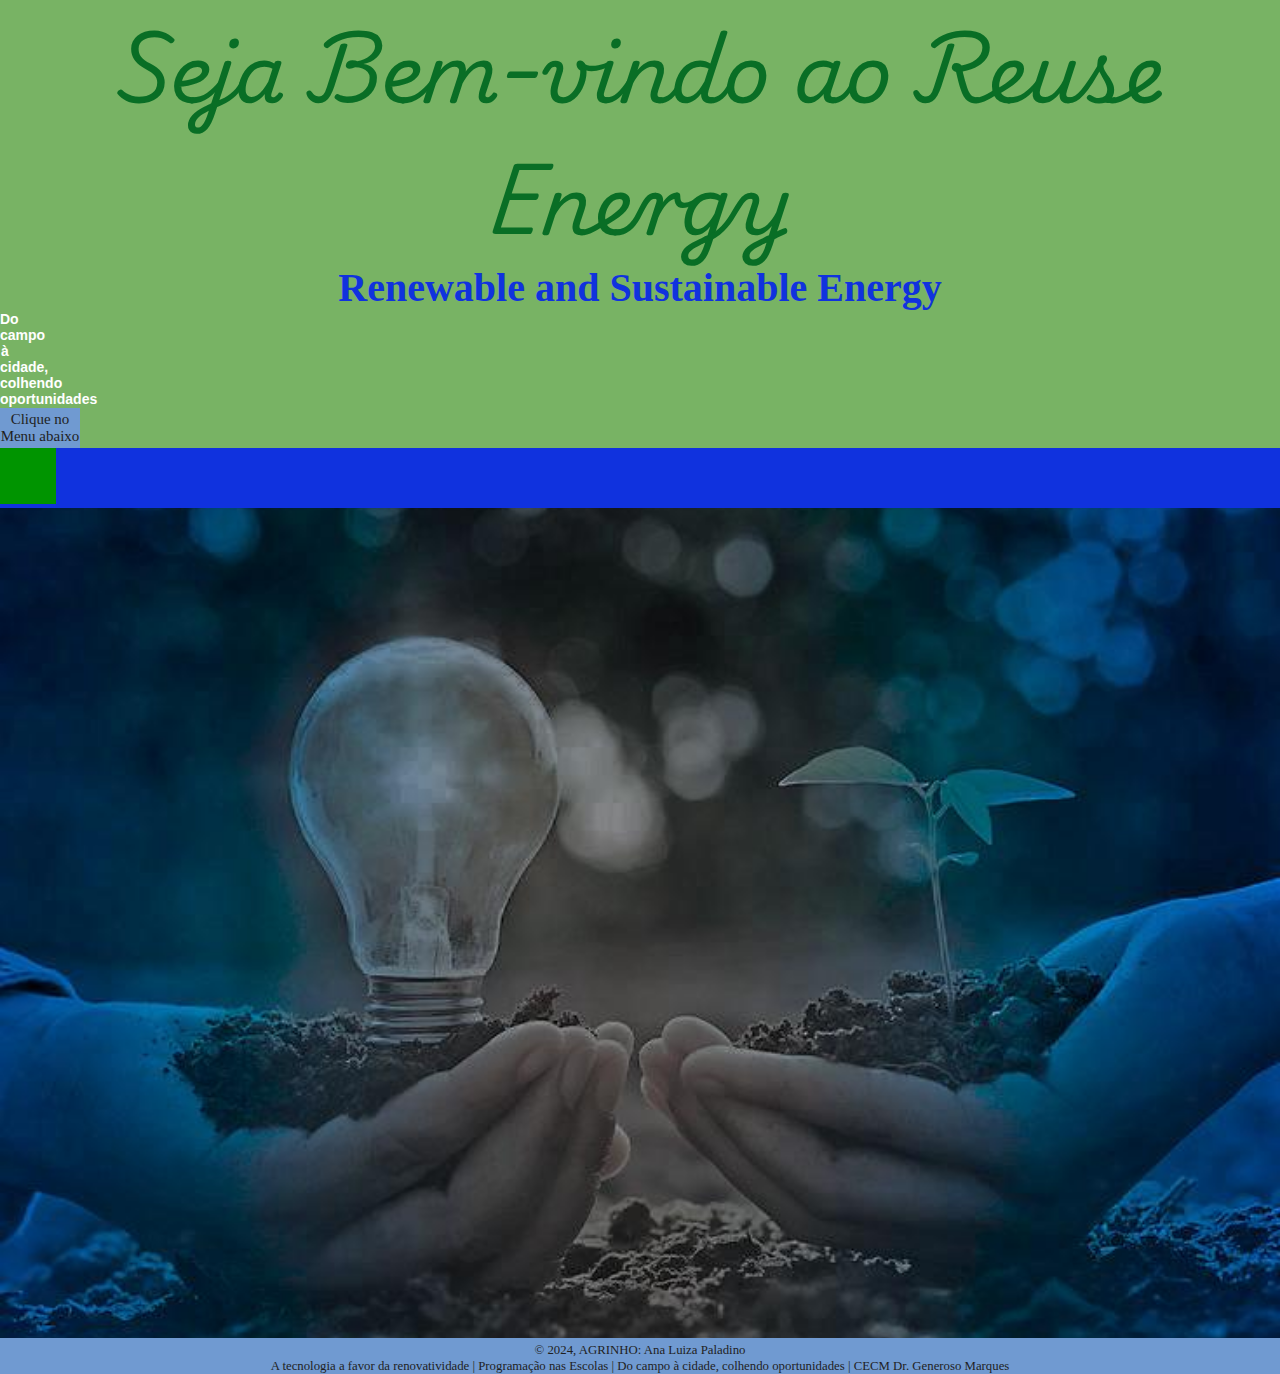
==== index.html @ 7907d3bd "." ====
<!DOCTYPE html>
<html lang="pt-br">
<head>
    <meta charset="UTF-8">
    <meta name="viewport" content="width=device-width, initial-scale=1.0">
    <link rel="stylesheet" type="text/css" href="style.css">
    <link rel="icon" href="img/logo.jpg" type="imagem logo">
    <title> Agrinho 2024 💡</title>
    <!--#Google Fonts used-->
    <link rel="preconnect" href="https://fonts.googleapis.com">
<link rel="preconnect" href="https://fonts.gstatic.com" crossorigin>
<link href="https://fonts.googleapis.com/css2?family=Playwrite+HR:wght@100..400&display=swap" rel="stylesheet">
    <!--endregion-->
</head>

<body>
    <h1 class="navbar-title"> Seja Bem-vindo ao Reuse Energy </h1>
    <h3>Renewable and Sustainable Energy</h3>
    <h5> Do campo à cidade, colhendo oportunidades</h5>
    <button>Clique no Menu abaixo</button>
    <header class="cabeçalho">
        <div class="container">
          <input type="checkbox" id="menu" class="container__botao">
          <label for="menu">
            <span class="cabeçalho__menu-hamburguer container__imagem"></span>
          </label>
          <ul class="lista-menu">
            <li class="lista-menu__titulo">Categorias</li>
            <li class="lista-menu__item">
              <a href="index.html" class="lista-menu__link">Início</a>
            </li>
            <li class="lista-menu__item">
              <a href="informações.html" class="lista-menu__link">Informações</a>
            </li>
            <li class="lista-menu__item">
              <a href="desempenho.html" class="lista-menu__link">Desempenho</a>
            </li>
            <li class="lista-menu__item">
              <a href="contribuições.html" class="lista-menu__link">Contribuições</a>
            </li>
            <li class="lista-menu__item">
              <a href="educaçãosustentável.html" class="lista-menu__link">Educação Sustentável</a>
            </li>
          </ul>
</header>
<main class="hero"></main>

<footer>
    <div>
        <p style="margin-bottom: 1px;">&copy; 2024, AGRINHO: Ana Luiza Paladino</p>
        <p> A tecnologia a favor da renovatividade
             | Programação nas Escolas  
            | Do campo à cidade, colhendo oportunidades  | CECM Dr. Generoso Marques  </p>
    </div>
</footer>




</body>
</html>
---- style.css ----
:root {
  --verde: #096e25;
  --azulescuro: #1032de;
  --branco: #fff;
  --background-color: #78b364;
  --ciano: #4cc1d9;
  --preto: #1f1f1f;
  --amarelo: #e8c741;
  --azulclaro: #709ad1;
}

h1{
 color: var(--verde);
 text-align: center;
 font-family: "Playwrite HR", cursive;
 font-size: 80px;
}

h3 {
 color: var(--azulescuro);
 text-align: center;
 font-size: 40px;

}

h4{
  color: var(--branco);
  text-align: center;
  font-family: inherit;
  font-size: 30px;
}

button {
  width: 80px;
  height: 40px;
  display: block;
  border: none;
  font-family: inherit;
  font-size: 15px;
  background-size: contain;
  background-color: var(--azulclaro);
  color: var(--preto);
}

button :hover {
  color: var(--azulescuro);
}

body {
  background-color: var(--background-color);
}

* {
  margin: 0;
  padding: 0;
}

a {
  font-family: sans-serif;
  text-decoration: none;
}

.header {
  background: var(--ciano);
  padding-inline: 16px;
}

h5 {
  width: 10px;
  height: 24px;
  font-size: 14px;
  display: inline-block;
  color: var(--branco);
  font-family: Arial, Helvetica, sans-serif;
  text-align: center;
}

.cabeçalho__menu-hamburguer {
  width: 24px;
  height: 24px;
  display: inline-block;
  background-image: url("img/menuhamburger.png");
  background-repeat: no-repeat;
  background-position: center;
}

.cabeçalho {
  background-color: var(--azulescuro);
  display: flex;
  justify-content: space-between;
  align-items: center;
  position: relative;
}

.container {
  display: flex;
  align-items: center;
}

.container__imagem {
  padding: 1em;
}

.lista-menu {
  display: none;
  position: absolute;
  top: 100%;
  width: 60vw;
}

.container__botao:checked ~ .lista-menu {
  display: block;
}

.lista-menu__titulo,
.lista-menu__item {
  padding: 1em;
  background-color: var(--background-color);
}

.lista-menu__titulo {
  color: var(--amarelo);
  font-weight: 700;
}

.lista-menu__link {
  background: var(--verde);
  -webkit-background-clip: text;
  -webkit-text-fill-color: transparent;
  background-clip: text;
  text-transform: uppercase;
}

.container__botao {
  display: none;
}

.hero {
  height: calc(100vh - 70px);
  background: center / cover no-repeat url("img/imagem\ de\ fundo\ inicial.jpeg");
}

footer {
  width: 100%;
  font-size: 1vw;
  flex-shrink: 0;
  padding-top: 5px;
  text-align: center;
  color: var(--preto);
  background-color: var(--azulclaro);
}
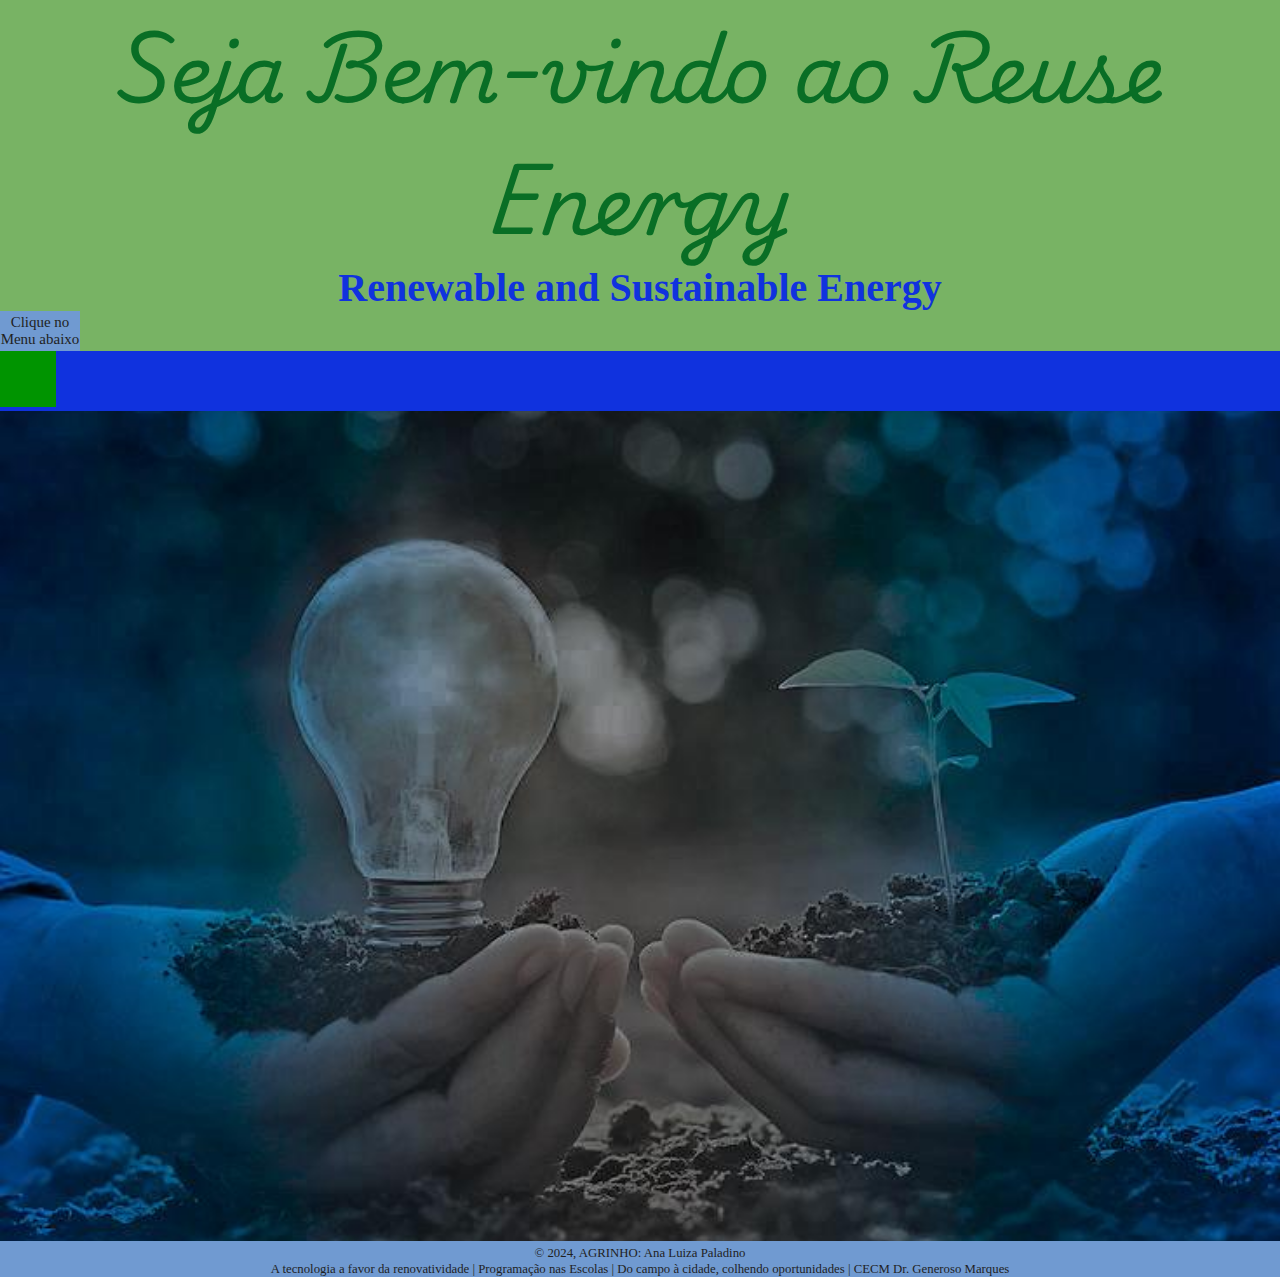
==== commit 0dfda964: "." ====
--- a/index.html
+++ b/index.html
@@ -16,7 +16,6 @@
 <body>
     <h1 class="navbar-title"> Seja Bem-vindo ao Reuse Energy </h1>
     <h3>Renewable and Sustainable Energy</h3>
-    <h5> Do campo à cidade, colhendo oportunidades</h5>
     <button>Clique no Menu abaixo</button>
     <header class="cabeçalho">
         <div class="container">
--- a/style.css
+++ b/style.css
@@ -63,16 +63,6 @@
 .header {
   background: var(--ciano);
   padding-inline: 16px;
-}
-
-h5 {
-  width: 10px;
-  height: 24px;
-  font-size: 14px;
-  display: inline-block;
-  color: var(--branco);
-  font-family: Arial, Helvetica, sans-serif;
-  text-align: center;
 }
 
 .cabeçalho__menu-hamburguer {
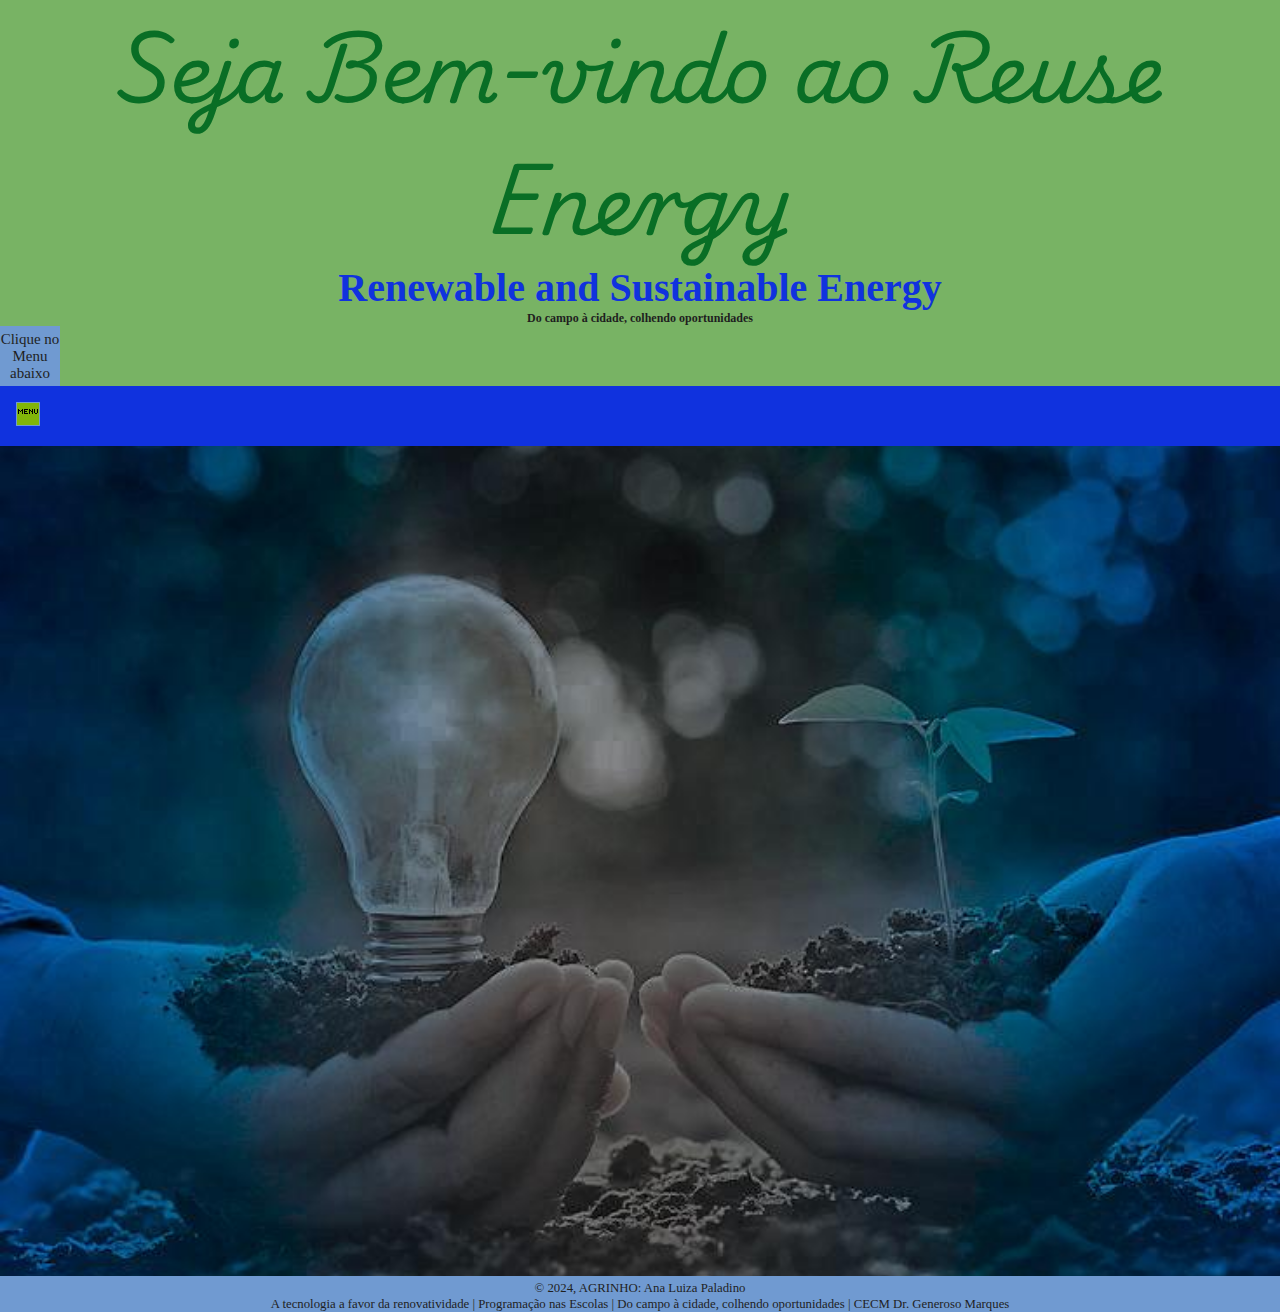
==== commit 96d3e0a9: "." ====
--- a/index.html
+++ b/index.html
@@ -16,6 +16,7 @@
 <body>
     <h1 class="navbar-title"> Seja Bem-vindo ao Reuse Energy </h1>
     <h3>Renewable and Sustainable Energy</h3>
+    <h4> Do campo à cidade, colhendo oportunidades</h4>
     <button>Clique no Menu abaixo</button>
     <header class="cabeçalho">
         <div class="container">
--- a/style.css
+++ b/style.css
@@ -23,16 +23,16 @@
 
 }
 
-h4{
-  color: var(--branco);
+h4 {
+  color: var(--preto);
   text-align: center;
   font-family: inherit;
-  font-size: 30px;
+  font-size: 12px;
 }
 
 button {
-  width: 80px;
-  height: 40px;
+  width: 60px;
+  height: 60px;
   display: block;
   border: none;
   font-family: inherit;
@@ -69,7 +69,7 @@
   width: 24px;
   height: 24px;
   display: inline-block;
-  background-image: url("img/menuhamburger.png");
+  background-image: url("img/menu\ button.png");
   background-repeat: no-repeat;
   background-position: center;
 }
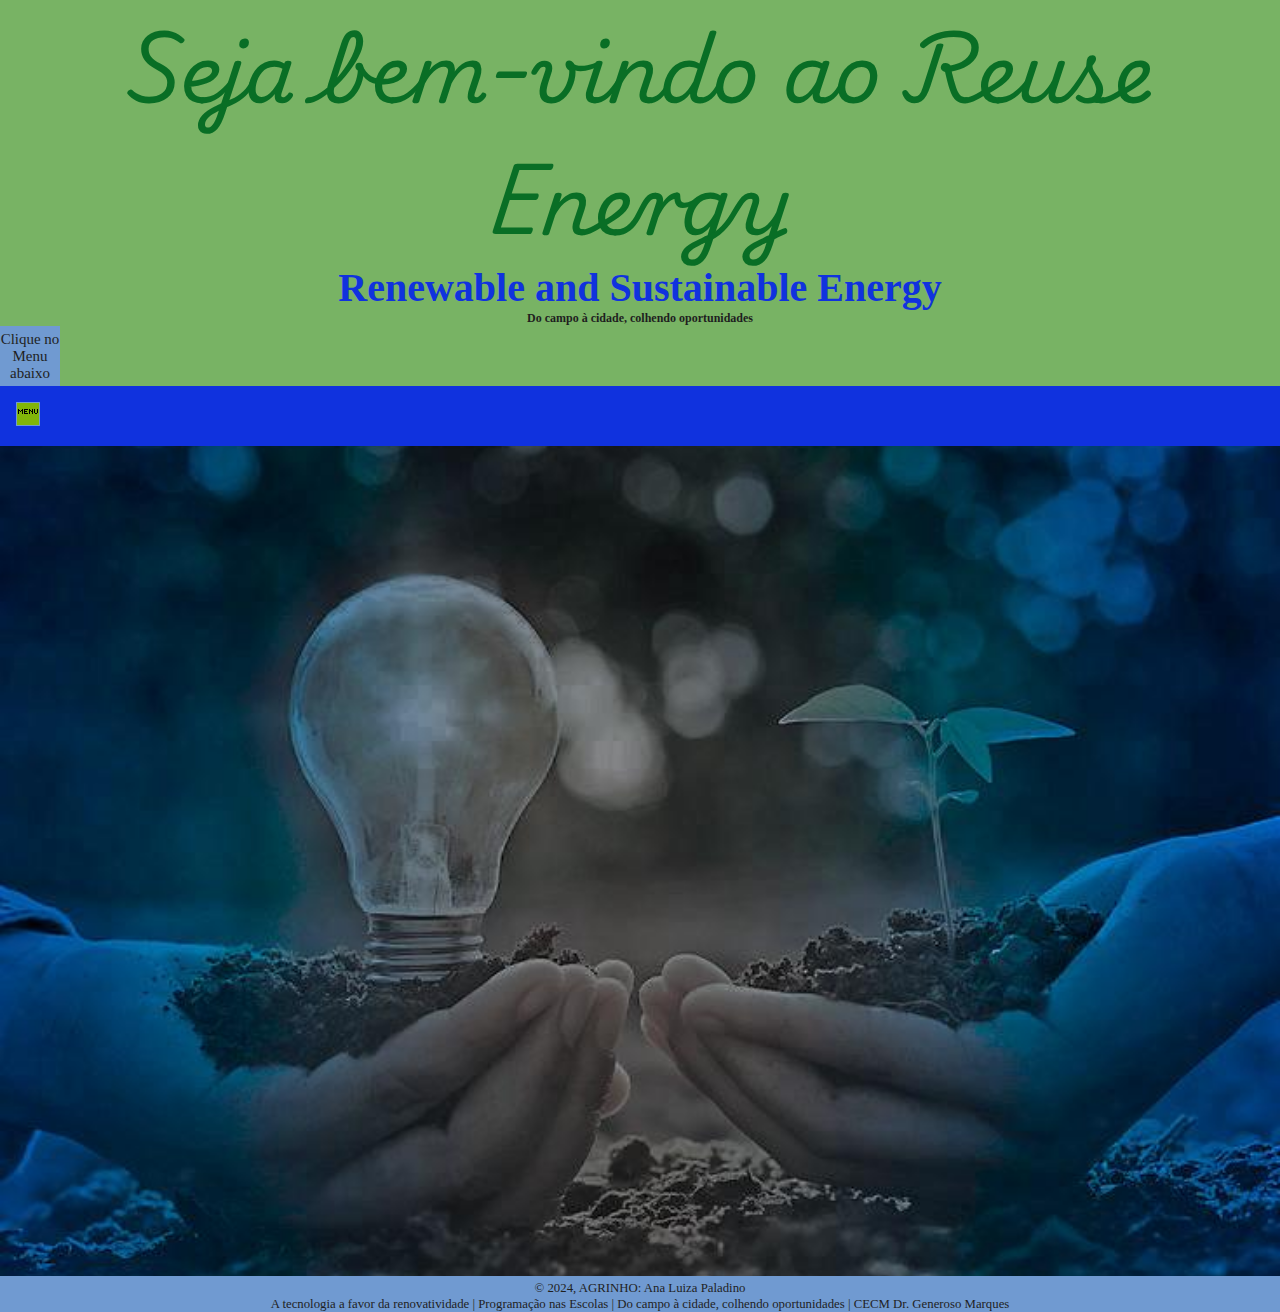
==== commit 82f54c59: "." ====
--- a/index.html
+++ b/index.html
@@ -14,7 +14,7 @@
 </head>
 
 <body>
-    <h1 class="navbar-title"> Seja Bem-vindo ao Reuse Energy </h1>
+    <h1 class="navbar-title"> Seja bem-vindo ao Reuse Energy </h1>
     <h3>Renewable and Sustainable Energy</h3>
     <h4> Do campo à cidade, colhendo oportunidades</h4>
     <button>Clique no Menu abaixo</button>
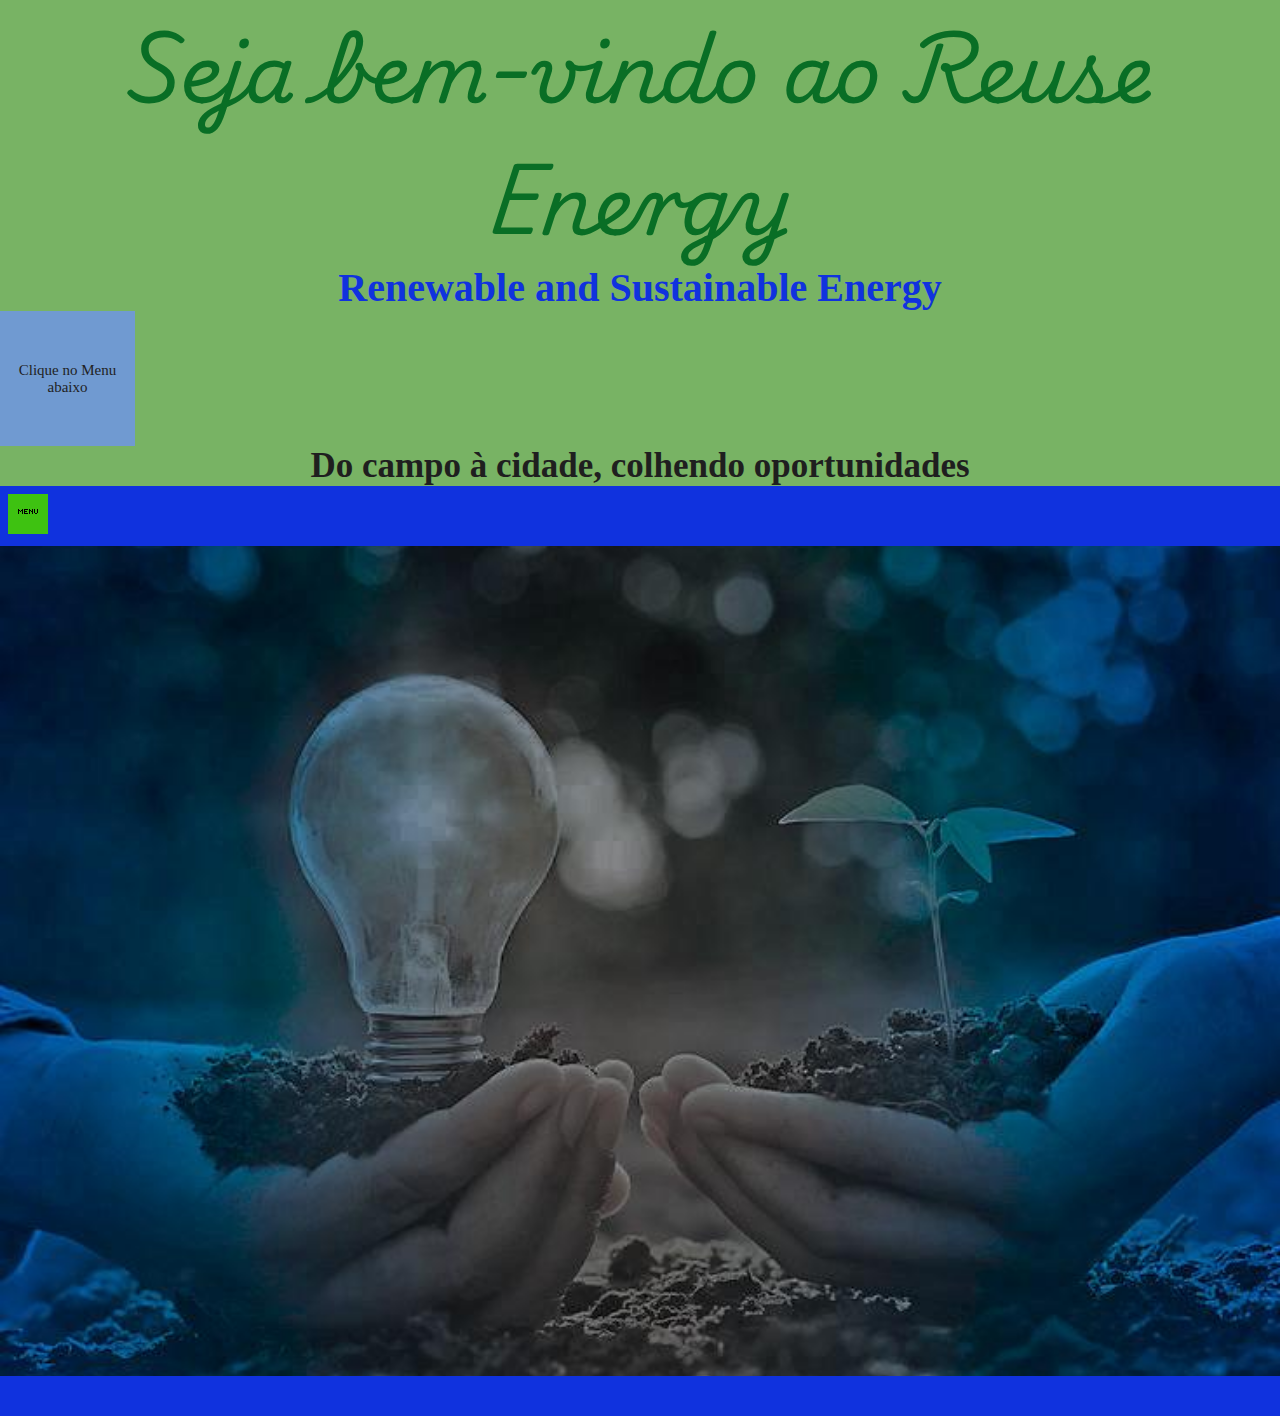
==== commit 2aae5bc3: "." ====
--- a/index.html
+++ b/index.html
@@ -16,8 +16,8 @@
 <body>
     <h1 class="navbar-title"> Seja bem-vindo ao Reuse Energy </h1>
     <h3>Renewable and Sustainable Energy</h3>
+    <button>Clique no Menu abaixo</button>
     <h4> Do campo à cidade, colhendo oportunidades</h4>
-    <button>Clique no Menu abaixo</button>
     <header class="cabeçalho">
         <div class="container">
           <input type="checkbox" id="menu" class="container__botao">
--- a/style.css
+++ b/style.css
@@ -27,12 +27,12 @@
   color: var(--preto);
   text-align: center;
   font-family: inherit;
-  font-size: 12px;
+  font-size: 35px;
 }
 
 button {
-  width: 60px;
-  height: 60px;
+  width: 15vh;
+  height: 15vh;
   display: block;
   border: none;
   font-family: inherit;
@@ -69,7 +69,7 @@
   width: 24px;
   height: 24px;
   display: inline-block;
-  background-image: url("img/menu\ button.png");
+  background-image: url("img/menuhamburgerbutton.png");
   background-repeat: no-repeat;
   background-position: center;
 }
@@ -136,6 +136,25 @@
   flex-shrink: 0;
   padding-top: 5px;
   text-align: center;
-  color: var(--preto);
+  color: var(--branco);
+  background-color: var(--azulescuro);
+}
+
+.main-information {
+  height: calc(100vh - 70px);
   background-color: var(--azulclaro);
 }
+
+h5 {
+  font-size: 30px;
+  color: var(--preto);
+  font-family: Impact, Haettenschweiler, 'Arial Narrow Bold', sans-serif;
+}
+
+p {
+  color: var(--azulescuro);
+  font-family: Georgia, 'Times New Roman', Times, serif;
+  font-size: 15px;
+  font-weight: 300px;
+}
+
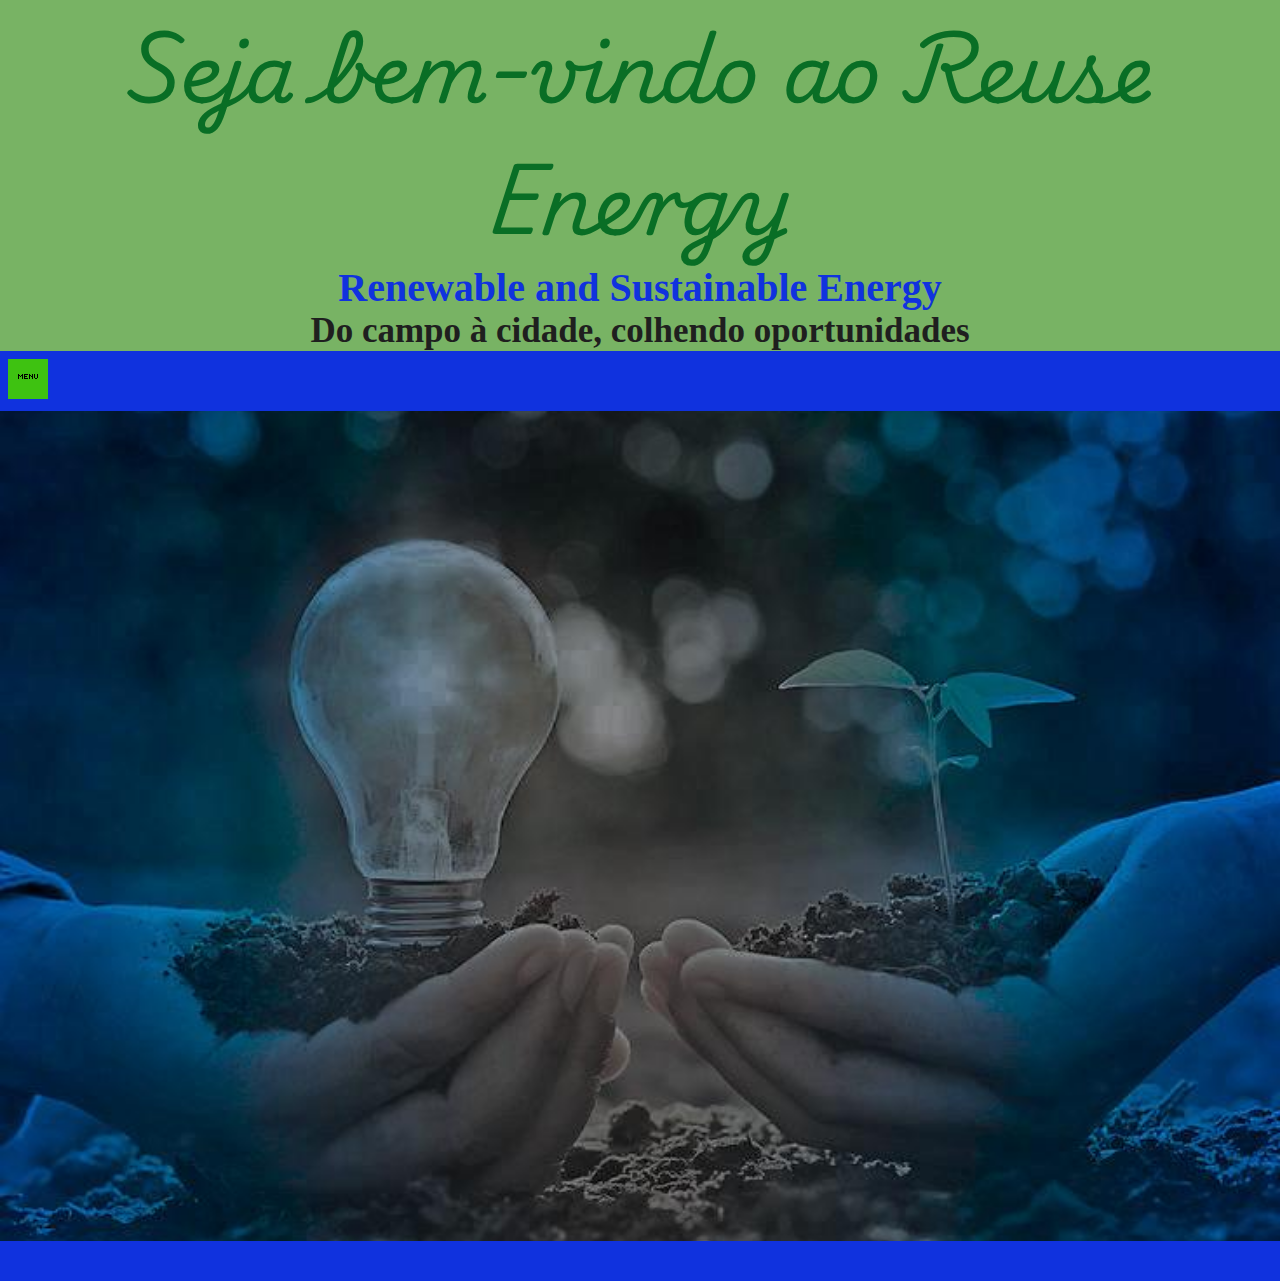
==== commit 63861408: "." ====
--- a/index.html
+++ b/index.html
@@ -16,7 +16,6 @@
 <body>
     <h1 class="navbar-title"> Seja bem-vindo ao Reuse Energy </h1>
     <h3>Renewable and Sustainable Energy</h3>
-    <button>Clique no Menu abaixo</button>
     <h4> Do campo à cidade, colhendo oportunidades</h4>
     <header class="cabeçalho">
         <div class="container">
--- a/style.css
+++ b/style.css
@@ -136,11 +136,11 @@
   flex-shrink: 0;
   padding-top: 5px;
   text-align: center;
-  color: var(--branco);
+  color: var(--preto);
   background-color: var(--azulescuro);
 }
 
-.main-information {
+.main-information, .main-performance, .main-contributions, .main-education {
   height: calc(100vh - 70px);
   background-color: var(--azulclaro);
 }
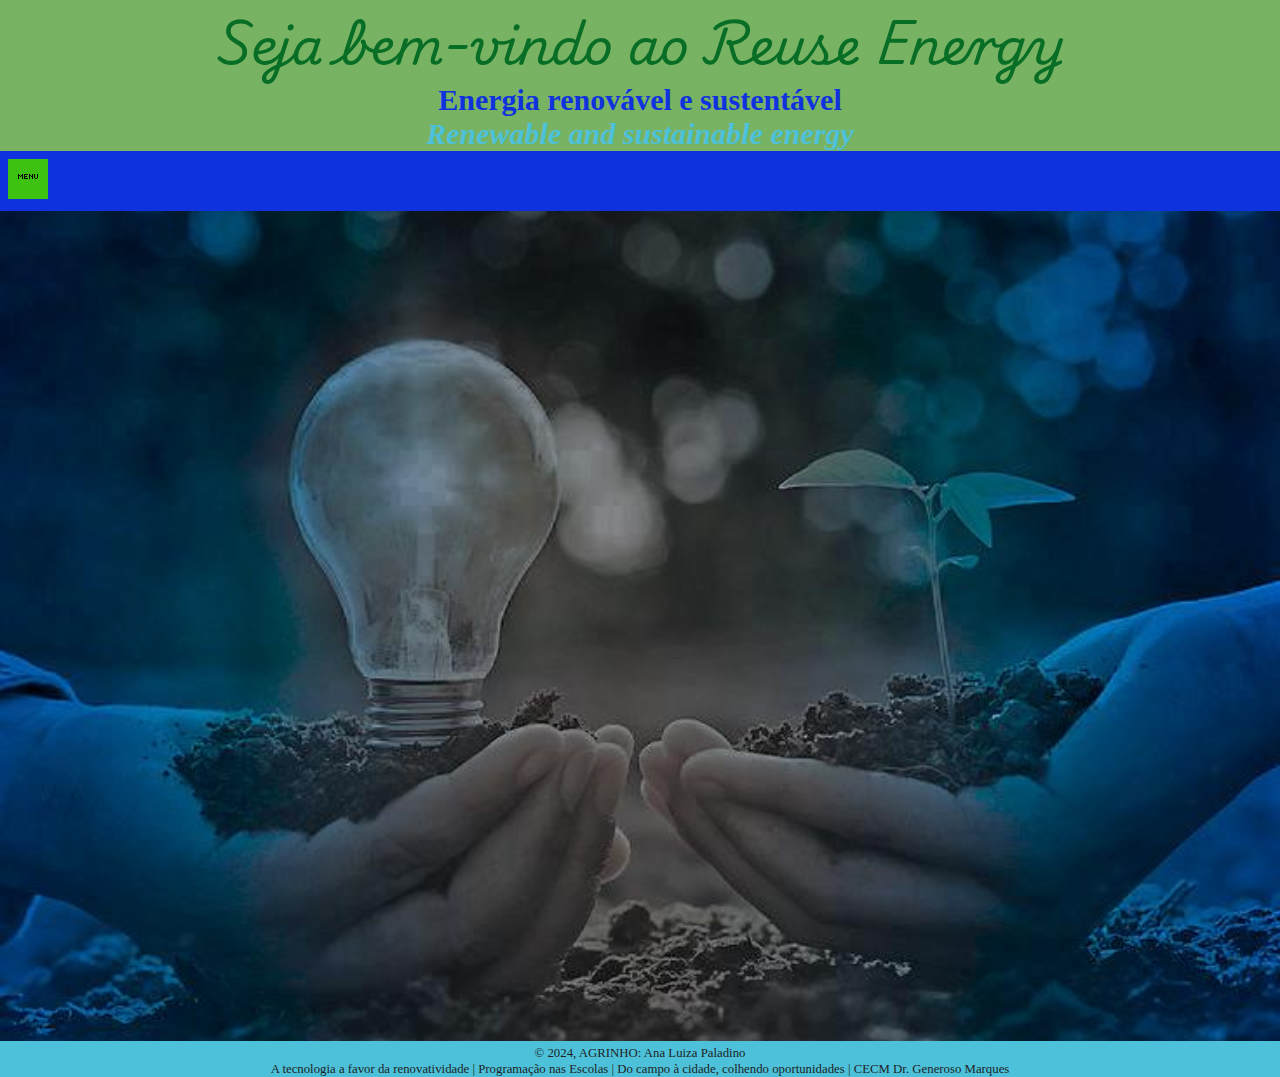
==== commit 4f7792f3: "." ====
--- a/index.html
+++ b/index.html
@@ -15,8 +15,8 @@
 
 <body>
     <h1 class="navbar-title"> Seja bem-vindo ao Reuse Energy </h1>
-    <h3>Renewable and Sustainable Energy</h3>
-    <h4> Do campo à cidade, colhendo oportunidades</h4>
+    <h3>Energia renovável e sustentável</h3>
+    <h3 class="english">Renewable and sustainable energy</h3>
     <header class="cabeçalho">
         <div class="container">
           <input type="checkbox" id="menu" class="container__botao">
--- a/style.css
+++ b/style.css
@@ -13,41 +13,26 @@
  color: var(--verde);
  text-align: center;
  font-family: "Playwrite HR", cursive;
- font-size: 80px;
+ font-size: 50px;
 }
 
 h3 {
  color: var(--azulescuro);
  text-align: center;
- font-size: 40px;
-
-}
-
-h4 {
-  color: var(--preto);
-  text-align: center;
-  font-family: inherit;
-  font-size: 35px;
-}
-
-button {
-  width: 15vh;
-  height: 15vh;
-  display: block;
-  border: none;
-  font-family: inherit;
-  font-size: 15px;
-  background-size: contain;
-  background-color: var(--azulclaro);
-  color: var(--preto);
-}
-
-button :hover {
-  color: var(--azulescuro);
+ font-size: 30px;
+}
+
+.english {
+  color: var(--ciano);
+  text-align: center;
+  font-size: 30px;
+  font-style: italic;
 }
 
 body {
   background-color: var(--background-color);
+  min-height: 100vh;
+  height: 100vh;
 }
 
 * {
@@ -130,6 +115,34 @@
   background: center / cover no-repeat url("img/imagem\ de\ fundo\ inicial.jpeg");
 }
 
+.main-information {
+  width: 100%;
+  height: 150%;
+  background-color: var(--azulclaro);
+}
+
+.main-performance, .main-contributions, .main-education {
+  width: 100%;
+  height: 160vh;
+  background-color: var(--azulclaro);
+}
+
+h5 {
+  font-size: 30px;
+  color: var(--preto);
+  font-family: Impact, Haettenschweiler, 'Arial Narrow Bold', sans-serif;
+  text-align: center;
+  margin: 0.5em 2em;
+}
+
+.texto {
+  color: var(--branco);
+  font-family: Georgia, 'Times New Roman', Times, serif;
+  font-size: 20px;
+  font-weight: 300px;
+  padding: 0px 6px;
+}
+
 footer {
   width: 100%;
   font-size: 1vw;
@@ -137,24 +150,136 @@
   padding-top: 5px;
   text-align: center;
   color: var(--preto);
-  background-color: var(--azulescuro);
-}
-
-.main-information, .main-performance, .main-contributions, .main-education {
-  height: calc(100vh - 70px);
-  background-color: var(--azulclaro);
-}
-
-h5 {
-  font-size: 30px;
+  background-color: var(--ciano);
+}
+
+.photo-center {
+  display: flex;
+  justify-content: center;
+}
+
+#placas-solares1 {
+  height: 15%;
+  width: 50%;
+  padding: 0px 4px;
+} 
+
+#pessoa {
+  height: 20%;
+  width: 50%;
+}
+
+#placas-solares2 {
+  height: 20%;
+  width: 50%;
+}
+
+#economia {
+  height: 20%;
+  width: 50%;
+}
+
+#investimento {
+  height: 20%;
+  width: 20%;
+}
+
+.container__imagens {
+  display: flex;
+  justify-content: center;
+  padding: 2em;
+  margin: 2em 0.5em;
+}
+
+#quantidade-energia {
+  height: 40%;
+  width:40%
+}
+
+#evolução-energia {
+  height: 20%;
+  width: 40%;
+}
+
+@media screen and (min-width: 1024px) {
+  /* Estilos para tablets */
+}
+
+@media screen and (min-width:900px) {
+  /*Estilos para celular*/
+}
+
+.rodapé {
+height: 9%;
+width: 100%;
+font-size: 1vw;
+flex-shrink: 0;
+padding-top: 5px;
+text-align: center;
+color: var(--preto);
+background-color: var(--ciano);
+}
+
+.titulo-contributions {
+  margin: 0.5em 2em;
+  font-size: 20px;
   color: var(--preto);
   font-family: Impact, Haettenschweiler, 'Arial Narrow Bold', sans-serif;
 }
 
-p {
-  color: var(--azulescuro);
-  font-family: Georgia, 'Times New Roman', Times, serif;
-  font-size: 15px;
-  font-weight: 300px;
-}
-
+.lista-contributions {
+  color: var(--verde);
+}
+
+.item-contributions {
+  text-align: center;
+  color: var(--preto);
+  font-family: Arial, Helvetica, sans-serif;
+  font-size: 17px;
+  padding: 0px 3px;
+  margin-left: 10px;
+}
+
+.video { 
+  width: 30%;
+  height: 20%;
+}
+
+.video-center {
+  display: flex;
+  justify-content: center;
+}
+
+.container__button {
+    display: flex;
+    justify-content: center;
+    flex-wrap: wrap;
+    gap: 10px; 
+    padding: 20px;
+}
+
+.back {
+  width: 20%;
+  height: 5%;
+  background-color: var(--amarelo);
+  font-family: "Pixelify Sans", sans-serif;
+  color: var(--preto);
+  font-size: 14px;
+}
+
+.left {
+  width: 20%;
+  height: 5%;
+  background-color: var(--amarelo);
+  font-family: "Pixelify Sans", sans-serif;
+  color: var(--preto);
+  font-size: 14px;
+}
+
+#usina {
+  height: 20%;
+  width: 30%;
+}
+
+
+
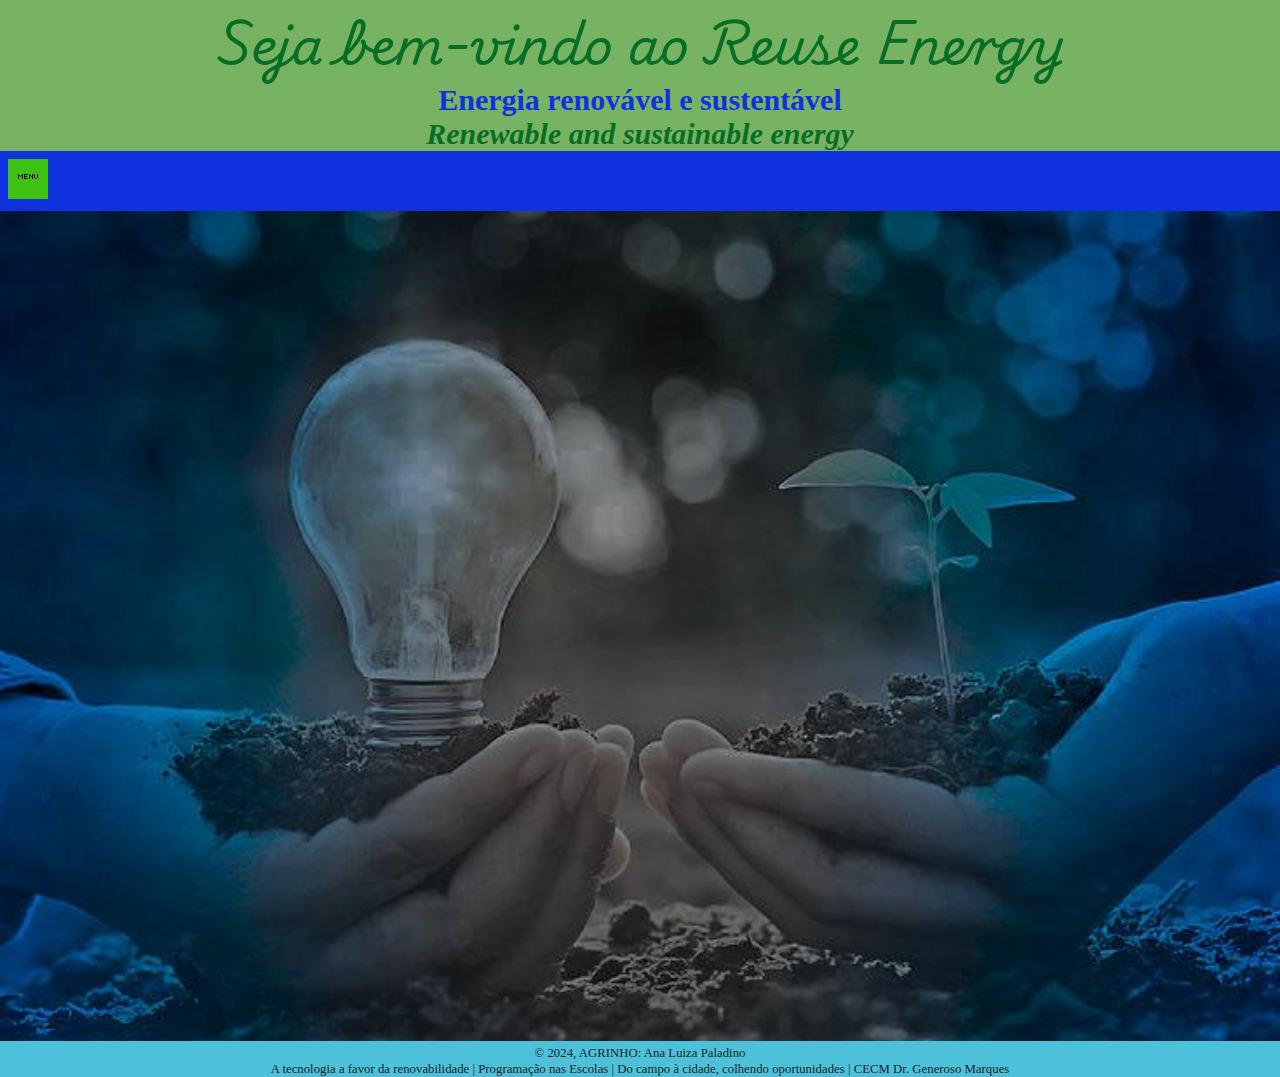
==== commit c782025e: "." ====
--- a/index.html
+++ b/index.html
@@ -12,7 +12,6 @@
 <link href="https://fonts.googleapis.com/css2?family=Playwrite+HR:wght@100..400&display=swap" rel="stylesheet">
     <!--endregion-->
 </head>
-
 <body>
     <h1 class="navbar-title"> Seja bem-vindo ao Reuse Energy </h1>
     <h3>Energia renovável e sustentável</h3>
@@ -43,18 +42,13 @@
           </ul>
 </header>
 <main class="hero"></main>
-
 <footer>
     <div>
         <p style="margin-bottom: 1px;">&copy; 2024, AGRINHO: Ana Luiza Paladino</p>
-        <p> A tecnologia a favor da renovatividade
+        <p> A tecnologia a favor da renovabilidade
              | Programação nas Escolas  
             | Do campo à cidade, colhendo oportunidades  | CECM Dr. Generoso Marques  </p>
     </div>
 </footer>
-
-
-
-
 </body>
 </html>--- a/style.css
+++ b/style.css
@@ -7,6 +7,7 @@
   --preto: #1f1f1f;
   --amarelo: #e8c741;
   --azulclaro: #709ad1;
+  --verdeamarelo: #9fd419;
 }
 
 h1{
@@ -23,7 +24,7 @@
 }
 
 .english {
-  color: var(--ciano);
+  color: var(--verde);
   text-align: center;
   font-size: 30px;
   font-style: italic;
@@ -117,15 +118,22 @@
 
 .main-information {
   width: 100%;
-  height: 150%;
+  height: 270%;
   background-color: var(--azulclaro);
 }
 
-.main-performance, .main-contributions, .main-education {
-  width: 100%;
-  height: 160vh;
+.main-performance, .main-contributions {
+  width: 100%;
+  height: 117vh;
   background-color: var(--azulclaro);
 }
+
+.main-education {
+  width: 100%;
+  height: 100%;
+  background-color: var(--azulclaro);
+}
+
 
 h5 {
   font-size: 30px;
@@ -156,12 +164,14 @@
 .photo-center {
   display: flex;
   justify-content: center;
+  align-items: center;
+  flex-direction: column;
 }
 
 #placas-solares1 {
   height: 15%;
   width: 50%;
-  padding: 0px 4px;
+  padding-top: 6px;
 } 
 
 #pessoa {
@@ -177,36 +187,14 @@
 #economia {
   height: 20%;
   width: 50%;
-}
-
-#investimento {
-  height: 20%;
-  width: 20%;
-}
-
-.container__imagens {
-  display: flex;
-  justify-content: center;
-  padding: 2em;
-  margin: 2em 0.5em;
+  padding-top: 6px;
 }
 
 #quantidade-energia {
-  height: 40%;
-  width:40%
-}
-
-#evolução-energia {
-  height: 20%;
-  width: 40%;
-}
-
-@media screen and (min-width: 1024px) {
-  /* Estilos para tablets */
-}
-
-@media screen and (min-width:900px) {
-  /*Estilos para celular*/
+  margin-left: 10px;
+  padding-top: 7px;
+  height: 60%;
+  width: 60%;
 }
 
 .rodapé {
@@ -232,54 +220,167 @@
 }
 
 .item-contributions {
-  text-align: center;
-  color: var(--preto);
+  color: var(--branco);
   font-family: Arial, Helvetica, sans-serif;
-  font-size: 17px;
+  font-size: 20px;
   padding: 0px 3px;
   margin-left: 10px;
 }
 
-.video { 
-  width: 30%;
-  height: 20%;
-}
-
-.video-center {
-  display: flex;
-  justify-content: center;
+.container__buttoninformation {
+  background-color: var(--background-color);
+  padding-top: 5px;
+  display: flex;
+  justify-content: center;
+  flex-wrap: wrap;
+  gap: 30px; 
+  width: 100%;
+  height: 10%;
 }
 
 .container__button {
+    background-color: var(--azulclaro);
+    padding-top: 5px;
     display: flex;
     justify-content: center;
     flex-wrap: wrap;
-    gap: 10px; 
-    padding: 20px;
+    gap: 50px; 
+    width: 100%;
+    height: 10%;
 }
 
 .back {
-  width: 20%;
-  height: 5%;
-  background-color: var(--amarelo);
+  width: 140%;
+  height: 40%;
+  background-color: var(--verdeamarelo);
+  background-size: cover;
   font-family: "Pixelify Sans", sans-serif;
   color: var(--preto);
-  font-size: 14px;
-}
-
-.left {
-  width: 20%;
-  height: 5%;
-  background-color: var(--amarelo);
+  font-size: 20px;
+  cursor: pointer;
+}
+
+.next {
+  width: 140%;
+  height: 40%;
+  background-color: var(--verdeamarelo);
+  background-size: contain;
   font-family: "Pixelify Sans", sans-serif;
   color: var(--preto);
-  font-size: 14px;
+  font-size: 20px;
+  cursor: pointer;
 }
 
 #usina {
   height: 20%;
-  width: 30%;
-}
-
-
-
+  width: 50%;
+}
+
+.container__frase {
+  width: 100%;
+  height: 14%;
+  justify-content: center;
+  background-color: var(--verdeamarelo);
+  padding-top: 15px;
+
+}
+
+.frase {
+  color: var(--azulescuro);
+  font-size: 40px;
+  font-style: italic;
+  font-family: "Dancing Script", cursive;
+  text-align: center;
+}
+
+.photo-contribution {
+  align-items: center;
+  justify-content: center;
+  display: flex;
+  flex-direction: column;
+}
+
+.descriçao-imagem {
+  top:0;
+  font-style: italic;
+  color: var(--preto);
+  font-size: 18px;
+  text-align: justify;
+}
+
+.form-box {
+    background-color: rgba(255, 255, 255, 0.4);
+    margin-right: 40px;
+    padding: 30px 40px;
+    width: 70%;
+    height: 80%;
+    border-radius: 20px 20px 20px 20px;
+}
+
+.form-titulo {
+  text-align: justify;
+  font-size: 30px;
+}
+
+.form-box form-paragrafo {
+  font-weight: bold;
+  color: var(--azulescuro);
+} 
+
+.form-box form-paragrafo important {
+  color: var(--verdeamarelo);
+  text-decoration: none;
+}
+
+.form-box form {
+  margin: 20px 0;
+}
+
+form .input-group{
+  margin-bottom: 15px;
+}
+
+form .input-group label {
+    color: var(--verde);
+    font-weight: bold;
+    display: block;
+    margin-bottom: 5px;
+}
+
+form .input-group input{
+  width: 100%;
+  height: 47px;
+  background-color: var(--background-color);
+  border-radius: 20px;
+  outline: none;
+  border: 2px solid transparent;
+  padding: 15px;
+  font-size: 15px;
+  color: var(--preto);
+}
+
+.send {
+  width: 70%;
+  height: 47px;
+  background: var(--background-color);
+  border-radius: 20px;
+  outline: none;
+  border: none;
+  padding-top: 15px;
+  color: var(--branco);
+  cursor: pointer;
+  font-size: 16px;
+}
+
+.form-center {
+  display: flex;
+  align-items: center;
+  justify-content: center;
+}
+
+
+
+
+
+
+
